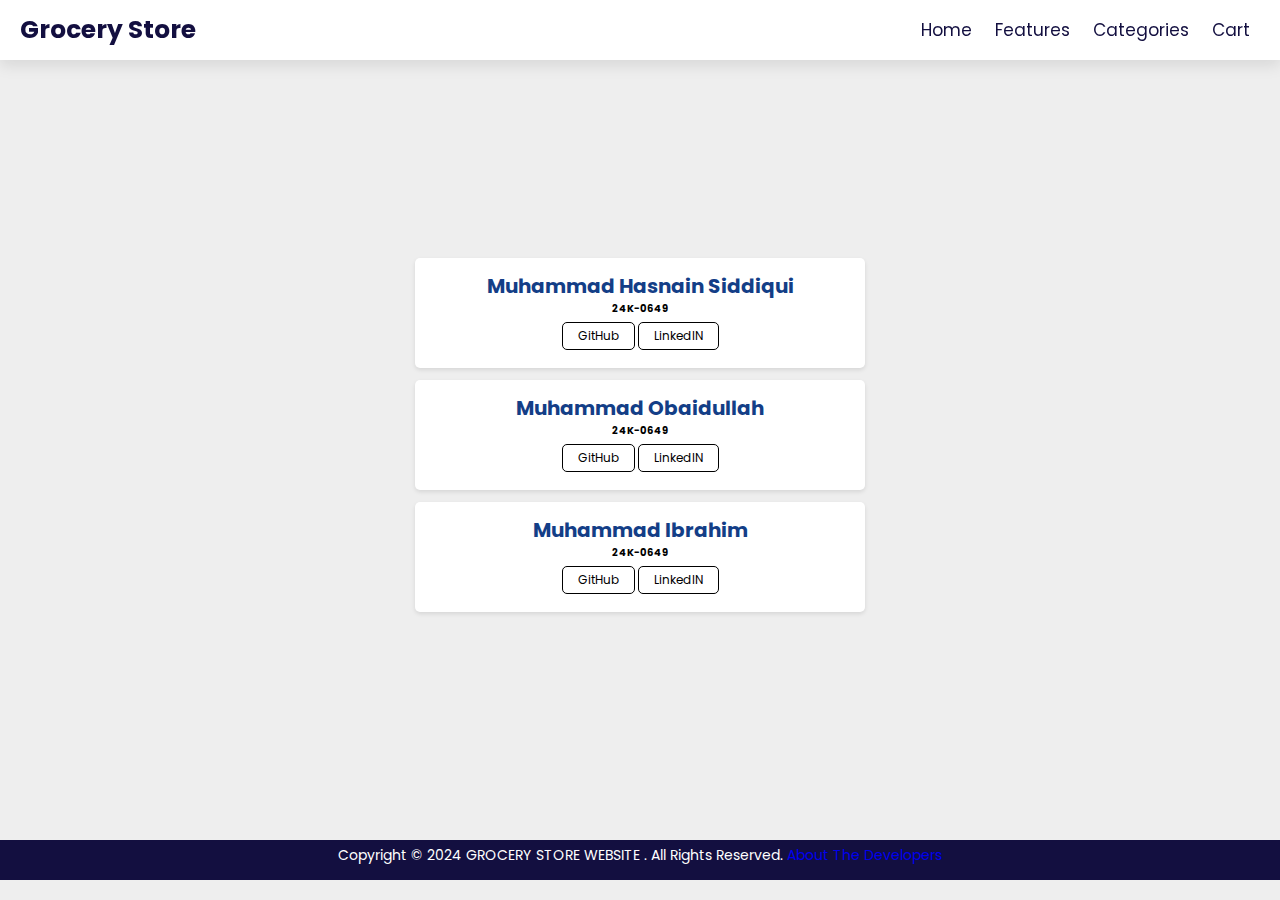
==== about.html @ 08da5dec "upload" ====
<!DOCTYPE html>
<html lang="en">
<head>
    <meta charset="UTF-8">
    <meta http-equiv="X-UA-Compatible" content="IE=edge">
    <meta name="viewport" content="width=device-width, initial-scale=1.0">
    <title>Grocery Store</title>
    <link rel="stylesheet" href="style.css">
    <style>
        .about-page {
            margin-top: 30px;
            height: 90vh;
            display: flex;
            flex-direction: column;
            flex-wrap: wrap;
            justify-content: center;
            align-items: center;
        }

        .name {
            color: #133E87;
            font-size: 20px;
        }

        .roll-no {
            color: #000000;
            font-size: 10px;
        }

        .about-card {
            padding: 1rem 0.6rem;
            height: 110px;
            width: 450px;
            background: #fff;
            text-align: center;
            border-radius: 0.5rem;
            display: flex;
            flex-direction: column;
            flex-wrap: wrap;
            justify-content: center;
            align-items: center;
            margin: 6px;
            box-shadow: 0 2px 4px rgba(0, 0, 0, 0.1);
        }

        .btn {
            margin: 0.5rem 0;
            display: inline-block;
            padding: 0.4rem 1.5rem;
            font-size: 1.2rem;
            border-radius: 0.5rem;
            border: 0.1rem solid black;
            color: black;
            cursor: pointer;
            background: none;
            transition: all 0.3s ease;
        }

        .btn:hover {
            background: var(--primary);
            color: #fff;
        }
    </style>
</head>
<body>
    <header class="header">
        <a href="index.html" class="logo">Grocery Store</a>
        <nav class="navbar">
            <a href="index.html">home</a>
            <a href="features.html">features</a>
            <a href="categories.html">categories</a>
            <a href="cart.html">cart</a>
        </nav>
    </header>

    <section class="about-page">
        <div class="about-card">
            <h1 class="name">Muhammad Hasnain Siddiqui</h1>
            <h3 class="roll-no">24K-0649</h3>
            <div class="button">
                <button class="btn">GitHub</button>
                <button class="btn">LinkedIN</button>
            </div>
        </div>

        <div class="about-card">
            <h1 class="name">Muhammad Obaidullah</h1>
            <h3 class="roll-no">24K-0649</h3>
            <div class="button">
                <button class="btn">GitHub</button>
                <button class="btn">LinkedIN</button>
            </div>
        </div>

        <div class="about-card">
            <h1 class="name">Muhammad Ibrahim</h1>
            <h3 class="roll-no">24K-0649</h3>
            <div class="button">
                <button class="btn">GitHub</button>
                <button class="btn">LinkedIN</button>
            </div>
        </div>
    </section>

    <footer class="footer">
        Copyright © 2024 GROCERY STORE WEBSITE . All Rights Reserved.
        <a href="about.html">About the Developers</a>
    </footer>
</body>
</html>
---- style.css ----
@import url('https://fonts.googleapis.com/css2?family=Poppins:wght@100;300;400;500;600&display=swap');

:root {
    --orange: #ff7800;
    --primary: #133E87;
    --black: #130f40;
    --light-color: #666;
    --box-shadow: 0 .5rem 1.5rem rgba(0,0,0,.1);
    --border: .2rem solid rgba(0,0,0,.1);
    --outline: .1rem solid rgba(0,0,0,.1);
    --outline-hover: .2rem solid var(--black);
}

* {
    font-family: 'Poppins', sans-serif;
    margin: 0;
    padding: 0;
    box-sizing: border-box;
    outline: none;
    border: none;
    text-decoration: none;
    text-transform: capitalize;
}

html {
    font-size: 62.5%;
    overflow-x: hidden;
    scroll-behavior: smooth;
    scroll-padding-top: 7rem;
}

body {
    background: #eee;
}

section {
    padding: 2rem 9%;
    display: flex;
    flex-direction: column;
    flex-wrap: wrap;
    justify-content: center;
    align-items: center;
}

.heading {
    text-align: center;
    padding: 2rem 0 3rem;
    font-size: 3.5rem;
    color: var(--black);
}

.heading span {
    background: var(--primary);
    color: #fff;
    display: inline-block;
    padding: .5rem 3rem;
    clip-path: polygon(100% 0, 93% 50%, 100% 99%, 0% 100%, 7% 50%, 0% 0%);
}

.btn {
    margin: 1rem 0;
    display: inline-block;
    padding: .8rem 3rem;
    font-size: 1.7rem;
    border-radius: .5rem;
    border: .2rem solid var(--black);
    color: var(--black);
    cursor: pointer;
    background: none;
    transition: all 0.3s ease;
}

.btn:hover {
    background: var(--primary);
    color: #fff;
}

.header {
    position: fixed;
    top: 0;
    left: 0;
    right: 0;
    z-index: 1000;
    display: flex;
    align-items: center;
    justify-content: space-between;
    padding: 2rem;
    background: #fff;
    box-shadow: var(--box-shadow);
    height: 60px;
}

.header .logo {
    font-size: 2.5rem;
    font-weight: bolder;
    color: var(--black);
}

.header .navbar a {
    font-size: 1.7rem;
    margin: 0 1rem;
    color: var(--black);
    transition: all 0.3s ease;
}

.header .navbar a:hover {
    font-weight: bolder;
    color: var(--primary);
}

.home {
    display: flex;
    height: 400px;
    align-items: center;
    justify-content: center;
    background: url(image/banner3-min.png) no-repeat center;
    background-size: cover;
    padding: 17rem 0 10rem;
}

.box-container {
    display: flex;
    flex-direction: row;
    flex-wrap: wrap;
    justify-content: center;
    align-items: center;
    /* gap: 12px; */
}

.box-container .box {
    padding: 3rem 2rem;
    height: 450px;
    width: 260px;
    background: #fff;
    text-align: center;
    border-radius: .5rem;
    margin: 6px 6px 6px 6px;
    /* transition: all 0.3s ease; */
}

.box-container .box:hover {
    border: 2px solid var(--primary);
    box-shadow: 0 0 10px rgba(19, 15, 64, 0.35);
}

.box-container .box img {
    width: 100%;
    height: 50%;
    object-fit: cover;
    border-radius: .5rem;
}

.box-container .box h3 {
    font-size: 2.5rem;
    line-height: 1.8;
    color: var(--black);
}

.box-container .box p {
    font-size: 1.5rem;
    line-height: 1.8;
    color: #6a7486;
    padding: 1rem 0;
}

.box-container .box-brand{
    /* padding: 3rem 2rem; */
    height: 160px;
    width: 160px;
    background: #fff;
    border-radius: 50%;
    display: flex;
    align-items: center;
    justify-content: center;
    margin-left: 6px;
    margin-right: 6px;
}

.box-container .box-brand img {
    width: 150px;
    height: 150px;
    object-fit: none;
    border-radius: 50%;
    /* border-radius: .5rem; */
}
.search-container {
    width: 80%;
    max-width: 600px;
    margin-bottom: 10px;
}

.search-bar {
    width: 100%;
    padding: 12px;
    font-size: 14px;
    border: 1px solid #ddd;
    border-radius: 30px;
    outline: none;
    box-shadow: 0 4px 8px rgba(0, 0, 0, 0.1);
    transition: all 0.3s ease;
}

.search-bar:focus {
    border-color: var(--primary);
    box-shadow: 0 4px 12px rgba(19, 56, 135, 0.2);
}

.footer {
    background-color: var(--black);
    height: 40px;
    color: #fff;
    text-align: center;
    padding: 5px 0;
    font-size: 1.4rem;
    
}

@media (max-width: 991px) {
    html {
        font-size: 55%;
    }
    .header {
        padding: 2rem;
    }
    section {
        padding: 2rem;
    }
}

@media (max-width: 768px) {
    .header .navbar {
        position: absolute;
        top: 110%;
        right: -110%;
        width: 30rem;
        box-shadow: var(--box-shadow);
        border-radius: .5rem;
        background: #fff;
    }

    .header .navbar.active {
        right: 2rem;
        transition: .4s linear;
    }

    .header .navbar a {
        font-size: 2rem;
        margin: 2rem 2.5rem;
        display: block;
    }
}

@media (max-width: 450px) {
    html {
        font-size: 50%;
    }
    .heading {
        font-size: 2.5rem;
    }
}
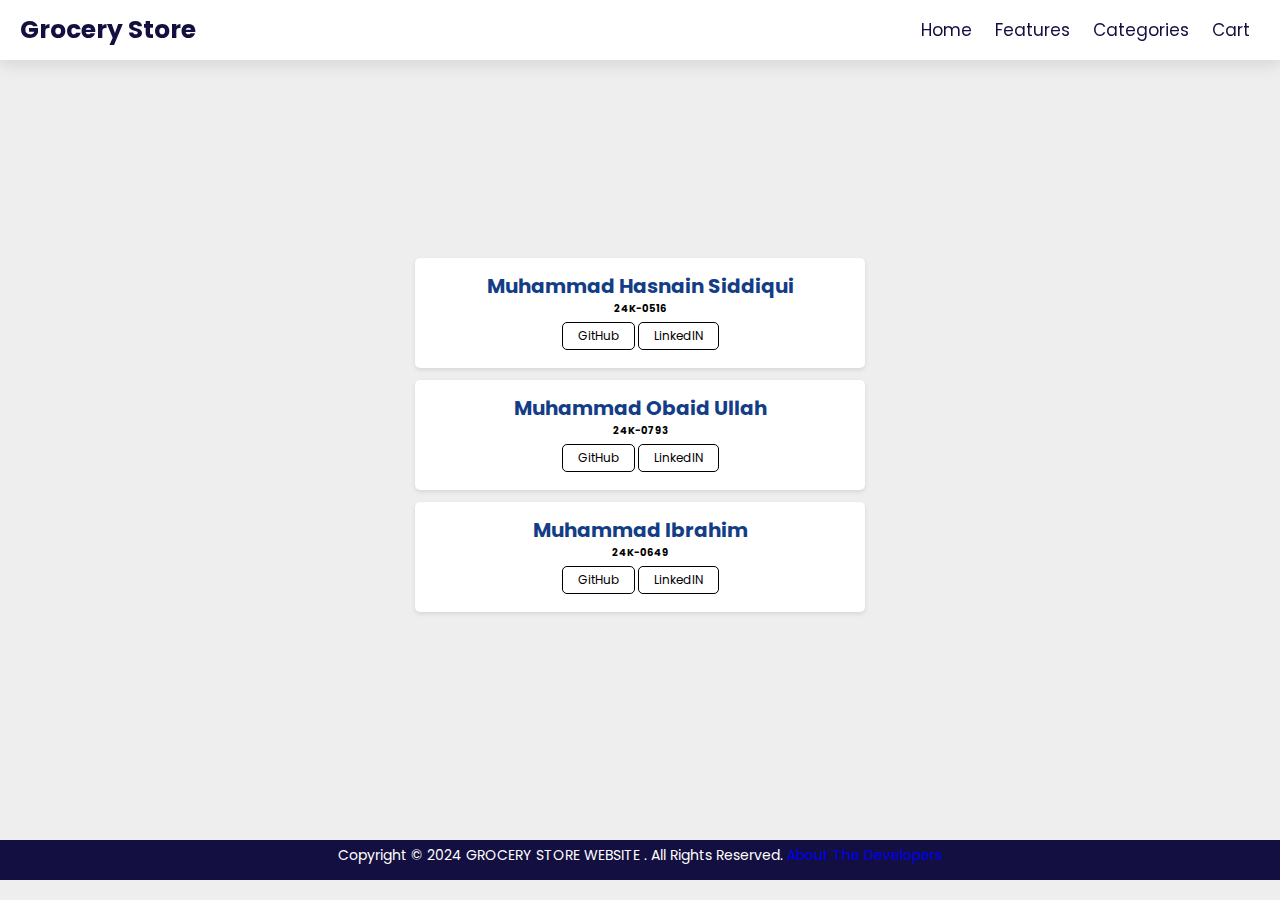
==== commit d93aefc4: "Update about.html" ====
--- a/about.html
+++ b/about.html
@@ -1,110 +1,110 @@
 <!DOCTYPE html>
 <html lang="en">
-<head>
-    <meta charset="UTF-8">
-    <meta http-equiv="X-UA-Compatible" content="IE=edge">
-    <meta name="viewport" content="width=device-width, initial-scale=1.0">
+  <head>
+    <meta charset="UTF-8" />
+    <meta http-equiv="X-UA-Compatible" content="IE=edge" />
+    <meta name="viewport" content="width=device-width, initial-scale=1.0" />
     <title>Grocery Store</title>
-    <link rel="stylesheet" href="style.css">
+    <link rel="stylesheet" href="style.css" />
     <style>
-        .about-page {
-            margin-top: 30px;
-            height: 90vh;
-            display: flex;
-            flex-direction: column;
-            flex-wrap: wrap;
-            justify-content: center;
-            align-items: center;
-        }
+      .about-page {
+        margin-top: 30px;
+        height: 90vh;
+        display: flex;
+        flex-direction: column;
+        flex-wrap: wrap;
+        justify-content: center;
+        align-items: center;
+      }
 
-        .name {
-            color: #133E87;
-            font-size: 20px;
-        }
+      .name {
+        color: #133e87;
+        font-size: 20px;
+      }
 
-        .roll-no {
-            color: #000000;
-            font-size: 10px;
-        }
+      .roll-no {
+        color: #000000;
+        font-size: 10px;
+      }
 
-        .about-card {
-            padding: 1rem 0.6rem;
-            height: 110px;
-            width: 450px;
-            background: #fff;
-            text-align: center;
-            border-radius: 0.5rem;
-            display: flex;
-            flex-direction: column;
-            flex-wrap: wrap;
-            justify-content: center;
-            align-items: center;
-            margin: 6px;
-            box-shadow: 0 2px 4px rgba(0, 0, 0, 0.1);
-        }
+      .about-card {
+        padding: 1rem 0.6rem;
+        height: 110px;
+        width: 450px;
+        background: #fff;
+        text-align: center;
+        border-radius: 0.5rem;
+        display: flex;
+        flex-direction: column;
+        flex-wrap: wrap;
+        justify-content: center;
+        align-items: center;
+        margin: 6px;
+        box-shadow: 0 2px 4px rgba(0, 0, 0, 0.1);
+      }
 
-        .btn {
-            margin: 0.5rem 0;
-            display: inline-block;
-            padding: 0.4rem 1.5rem;
-            font-size: 1.2rem;
-            border-radius: 0.5rem;
-            border: 0.1rem solid black;
-            color: black;
-            cursor: pointer;
-            background: none;
-            transition: all 0.3s ease;
-        }
+      .btn {
+        margin: 0.5rem 0;
+        display: inline-block;
+        padding: 0.4rem 1.5rem;
+        font-size: 1.2rem;
+        border-radius: 0.5rem;
+        border: 0.1rem solid black;
+        color: black;
+        cursor: pointer;
+        background: none;
+        transition: all 0.3s ease;
+      }
 
-        .btn:hover {
-            background: var(--primary);
-            color: #fff;
-        }
+      .btn:hover {
+        background: var(--primary);
+        color: #fff;
+      }
     </style>
-</head>
-<body>
+  </head>
+  <body>
     <header class="header">
-        <a href="index.html" class="logo">Grocery Store</a>
-        <nav class="navbar">
-            <a href="index.html">home</a>
-            <a href="features.html">features</a>
-            <a href="categories.html">categories</a>
-            <a href="cart.html">cart</a>
-        </nav>
+      <a href="index.html" class="logo">Grocery Store</a>
+      <nav class="navbar">
+        <a href="index.html">home</a>
+        <a href="features.html">features</a>
+        <a href="categories.html">categories</a>
+        <a href="cart.html">cart</a>
+      </nav>
     </header>
 
     <section class="about-page">
-        <div class="about-card">
-            <h1 class="name">Muhammad Hasnain Siddiqui</h1>
-            <h3 class="roll-no">24K-0649</h3>
-            <div class="button">
-                <button class="btn">GitHub</button>
-                <button class="btn">LinkedIN</button>
-            </div>
+      <div class="about-card">
+        <h1 class="name">Muhammad Hasnain Siddiqui</h1>
+        <h3 class="roll-no">24K-0516</h3>
+        <div class="button">
+          <button class="btn">GitHub</button>
+          <button class="btn">LinkedIN</button>
         </div>
+      </div>
 
-        <div class="about-card">
-            <h1 class="name">Muhammad Obaidullah</h1>
-            <h3 class="roll-no">24K-0649</h3>
-            <div class="button">
-                <button class="btn">GitHub</button>
-                <button class="btn">LinkedIN</button>
-            </div>
+      <div class="about-card">
+        <h1 class="name">Muhammad Obaid Ullah</h1>
+        <h3 class="roll-no">24K-0793</h3>
+        <div class="button">
+          <button class="btn">GitHub</button>
+          <button class="btn">LinkedIN</button>
         </div>
+      </div>
 
-        <div class="about-card">
-            <h1 class="name">Muhammad Ibrahim</h1>
-            <h3 class="roll-no">24K-0649</h3>
-            <div class="button">
-                <button class="btn">GitHub</button>
-                <button class="btn">LinkedIN</button>
-            </div>
+      <div class="about-card">
+        <h1 class="name">Muhammad Ibrahim</h1>
+        <h3 class="roll-no">24K-0649</h3>
+        <div class="button">
+          <button class="btn">GitHub</button>
+          <button class="btn">LinkedIN</button>
         </div>
+      </div>
     </section>
 
     <footer class="footer">
-        Copyright © 2024 GROCERY STORE WEBSITE . All Rights Reserved.
-        <a href="about.html">About the Developers</a>
+      Copyright © 2024 GROCERY STORE WEBSITE . All Rights Reserved.
+      <a href="about.html">About the Developers</a>
     </footer>
-</body>
-</html>+  </body>
+</html>
--- a/style.css
+++ b/style.css
@@ -30,6 +30,7 @@
 }
 
 body {
+    overflow: hidden;
     background: #eee;
 }
 
@@ -257,4 +258,4 @@
     .heading {
         font-size: 2.5rem;
     }
-}+}
